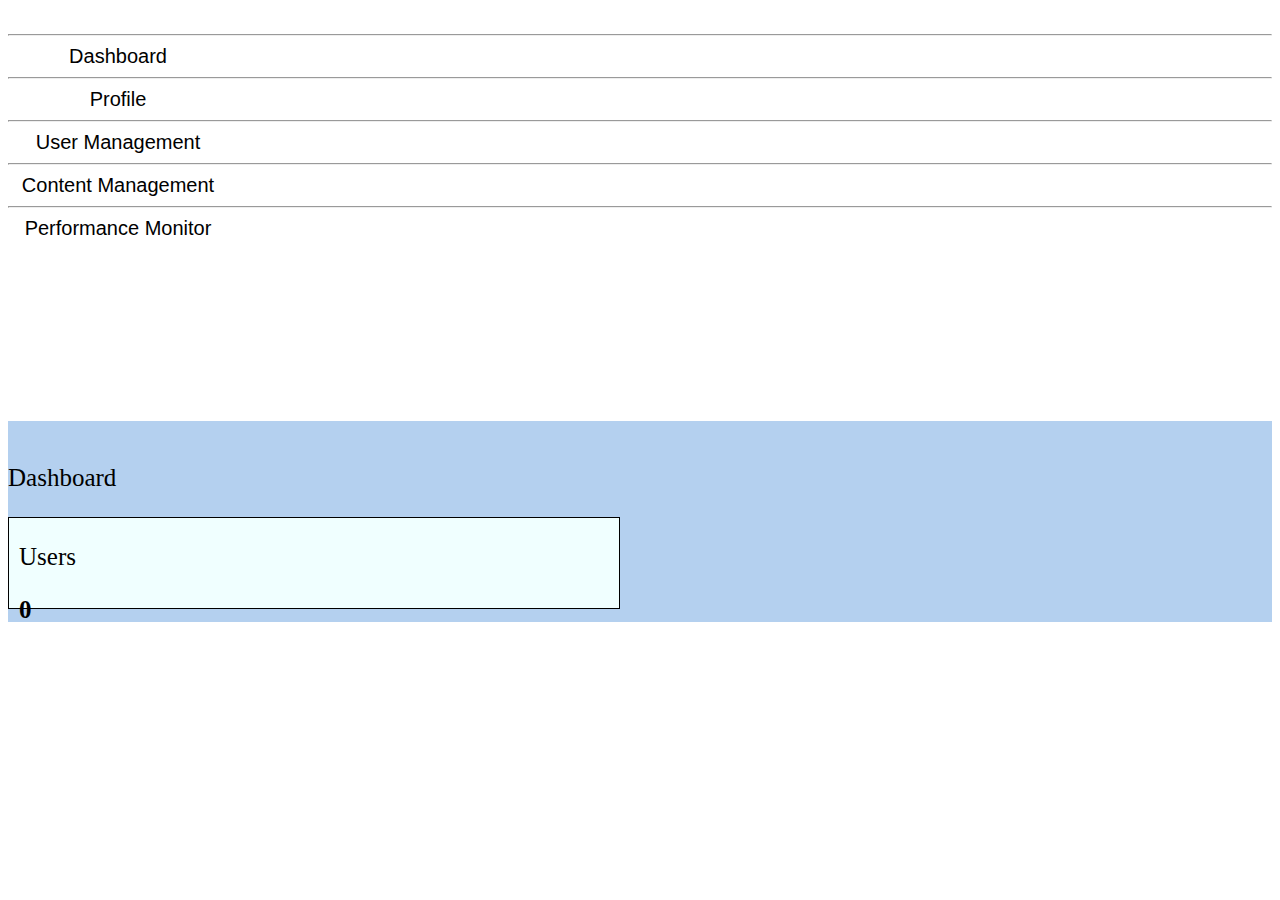
==== dashboard.html @ e4f14330 "Add files via upload" ====
<!doctype html>
<html lang="en">
  <head>
    <meta charset="utf-8">
    <meta name="viewport" content="width=device-width, initial-scale=1">
    <title>Admin Dashboard</title>
    <link href="https://cdn.jsdelivr.net/npm/bootstrap@5.3.2/dist/css/bootstrap.min.css" rel="stylesheet" integrity="sha384-T3c6CoIi6uLrA9TneNEoa7RxnatzjcDSCmG1MXxSR1GAsXEV/Dwwykc2MPK8M2HN" crossorigin="anonymous">
  </head>
  <body>
    <div class ="container-fluid">
        <div class="row">
            <div class="col-lg-2 text-center border">
                <img src="A:\Artificial Intelligence\Prototype\Admin\viaa-high-resolution-logo-transparent.png" alt="" width="100px" style="align-items: center;"> <br>
                <hr>

                <button style=" border:none; width:220px; font-size: 20px; background-color: white;" >Dashboard</button>

                <hr>

                <button style="border:none; width:220px; font-size: 20px; background-color: white;">Profile</button>

                <hr>

                <button style="border:none; width:220px; font-size: 20px; background-color: white;" onclick="redirectPage()">User Management</button>

                <hr>

                <button style="border:none; width:220px; font-size: 20px; background-color: white;">Content Management</button>

                <hr>

                <button style="border:none; width:220px; font-size: 20px; background-color: white;">Performance Monitor</button>
                <br><br><br><br><br><br><br><br><br><br><br>

                


            </div>
            <div class="col-lg-10 border" style="background-color: rgb(180, 208, 239);">
                <br>
                <p style="font-size: 25px;">Dashboard</p>

                <div style="margin-right: 40px; padding-left: 10px; border-width:1px ;height: 90px; width: 600px; display: inline-block ;border-style: solid; background-color: azure;">
                <p style="font-size: 25px;">Users</p>
                <p style="font-size: 25px; font-weight: bolder;">0</p>
            </div>

            <!-- <div style="padding-left: 10px; border-width:1px ;height: 90px; width: 600px; display: inline-block ;border-style: solid; background-color: azure;">
                <p style="font-size: 25px;">Reports</p>
                <p style="font-size: 25px; font-weight: bolder;">1</p> -->
                
            </div>

                

            </div>
        </div>
    </div>
    <script src="https://cdn.jsdelivr.net/npm/bootstrap@5.3.2/dist/js/bootstrap.bundle.min.js" integrity="sha384-C6RzsynM9kWDrMNeT87bh95OGNyZPhcTNXj1NW7RuBCsyN/o0jlpcV8Qyq46cDfL" crossorigin="anonymous"></script>
    <script type="text/javascript">
      function redirectPage(){
        window.location.href="UserManagement.html";
      }
    </script>
  </body>
</html>
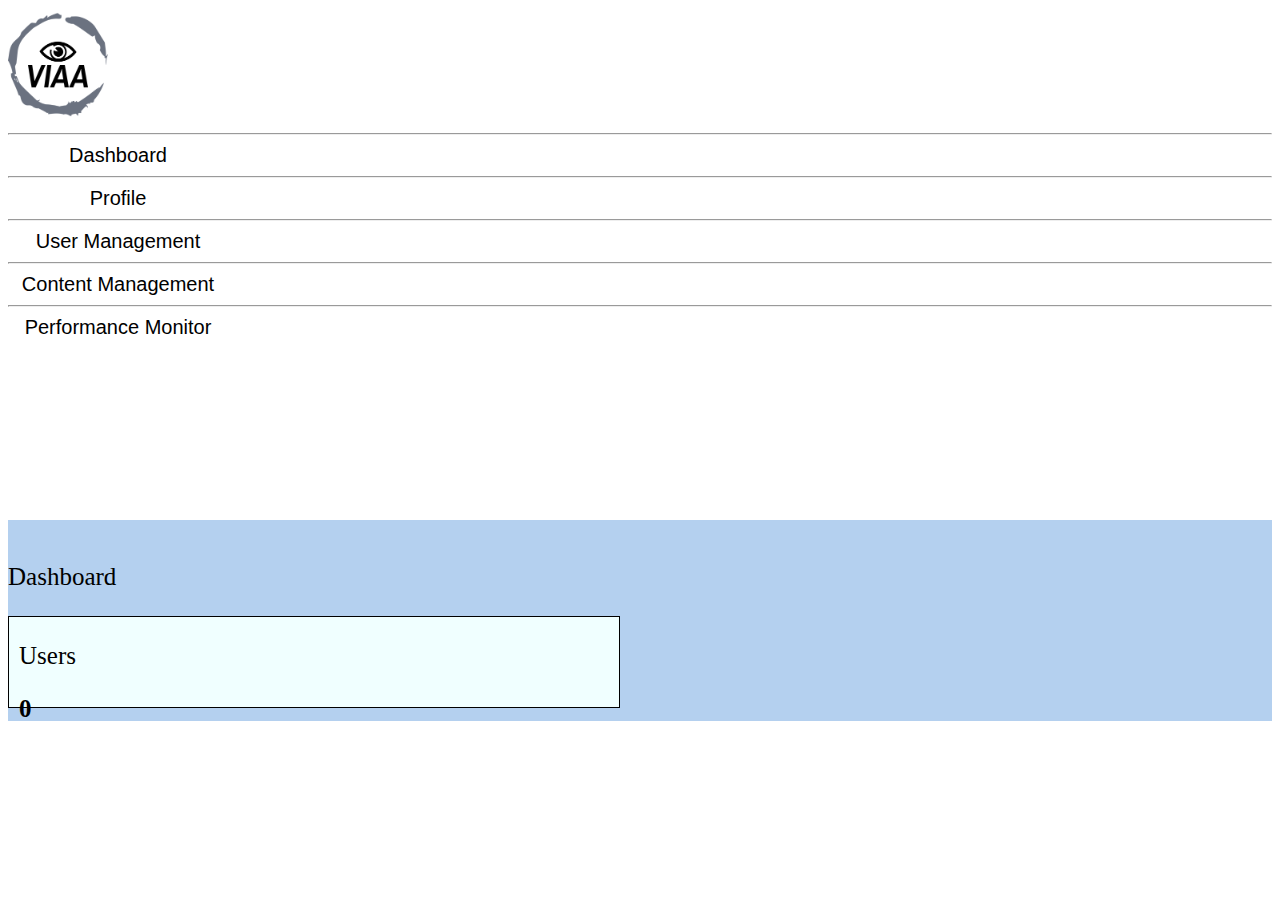
==== commit b7db977c: "Update dashboard.html" ====
--- a/dashboard.html
+++ b/dashboard.html
@@ -10,7 +10,7 @@
     <div class ="container-fluid">
         <div class="row">
             <div class="col-lg-2 text-center border">
-                <img src="A:\Artificial Intelligence\Prototype\Admin\viaa-high-resolution-logo-transparent.png" alt="" width="100px" style="align-items: center;"> <br>
+                <img src="viaa-high-resolution-logo-transparent.png" alt="" width="100px" style="align-items: center;"> <br>
                 <hr>
 
                 <button style=" border:none; width:220px; font-size: 20px; background-color: white;" >Dashboard</button>
@@ -63,4 +63,4 @@
       }
     </script>
   </body>
-</html>+</html>
